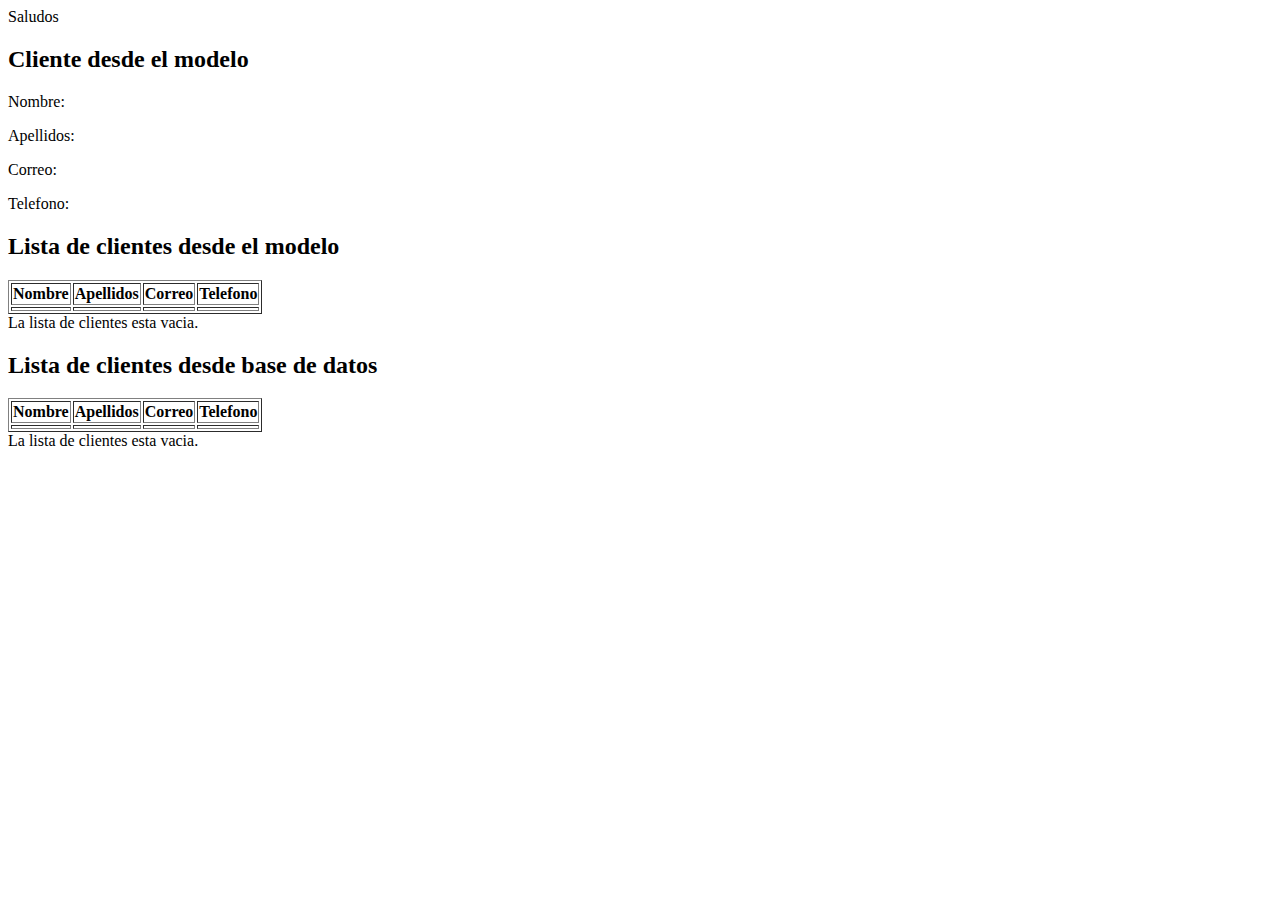
==== src/main/resources/templates/index.html @ 82e17e18 "Se actualizo el proyecto de acuerdo con lo visto en clase #4" ====
<!DOCTYPE html>
<!--
To change this license header, choose License Headers in Project Properties.
To change this template file, choose Tools | Templates
and open the template in the editor.
-->
<html xmlns:th="http://www.thymeleaf.org">
    <head>
        <title>TODO supply a title</title>
        <meta charset="UTF-8">
        <meta name="viewport" content="width=device-width, initial-scale=1.0">
        <title>Tech Shop</title>
        
        <style>
            .ejemplo{ color: goldenrod;}            
        </style>
        
    </head>
    <body>
        <div>Saludos</div>
        <p th:text="${Mensaje}"></p> <!-- ojo la nomenclatura para definir el nombre del objeto que recibe "$(nombre)"-->
                                     <!-- recibe lo que este escrito desde mensaje -->   
        <p th:text="${Nombre}"></p>
        
        <h2>Cliente desde el modelo</h2>
        
        <p>Nombre: <span th:text="${cliente.nombre}"></span></p> <!-- se llama al objeto del modelo (cliente) y su atributo (nombre) USAR CORCHETES-->
        <p>Apellidos: <span th:text="${cliente.apellidos}"></span></p>
        <p>Correo: <span th:text="${cliente.correo}"></span></p>
        <p>Telefono: <span th:text="${cliente.telefono}"></span></p>
        
        
        <h2>Lista de clientes desde el modelo</h2>
        
        <!-- se inserta tabla a partir de palette, se le borra una seccion -->
        
        <div th:if="${clientes != null and !clientes.empty}">  <!-- si el objeto clientes es diferente de nulo Y no es vacio entonces muestra la tabla-->
        <table border="1">
            <thead>
                <tr>   <!-- esta define la primera fila (categorias)-->
                    <th>Nombre</th>
                    <th>Apellidos</th>
                    <th>Correo</th>
                    <th>Telefono</th>
                </tr>
            </thead>
            <tbody>
                <tr th:each="item: ${clientes}">  <!-- por cada item dentro de clientes pinta una fila completa. USAR CORCHETES-->                    
                    <!-- if en linea. Si el item.nombre es igual a Jonathan entonces aplica la clase ejemplo sino aplica clase error-->
                    <td th:text="${item.nombre}" th:class="${item.nombre == 'Julian'} ? 'ejemplo':'error'"></td>                            
                    <td th:text="${item.apellidos}"></td>
                    <td th:text="${item.correo}"></td>
                    <td th:text="${item.telefono}"></td>
                </tr>
            </tbody>
        </table>
            </div>
        
        <div th:if="${clientes == null or clientes.empty}"> <!-- si el objeto clientes es nulo O el objeto esta vacio entonces muestra esta tabla -->
            La lista de clientes esta vacia.        
        </div>
        
        <h2>Lista de clientes desde base de datos</h2>
        
        <!-- se inserta tabla a partir de palette, se le borra una seccion -->
        
        <div th:if="${clientesDB != null and !clientesDB.empty}">  <!-- si el objeto clientes es diferente de nulo Y no es vacio entonces muestra la tabla-->
        <table border="1">
            <thead>
                <tr>   <!-- esta define la primera fila (categorias)-->
                    <th>Nombre</th>
                    <th>Apellidos</th>
                    <th>Correo</th>
                    <th>Telefono</th>
                </tr>
            </thead>
            <tbody>
                <tr th:each="item: ${clientesDB}">  <!-- por cada item dentro de clientes pinta una fila completa. USAR CORCHETES-->                    
                    <!-- if en linea. Si el item.nombre es igual a Jonathan entonces aplica la clase ejemplo sino aplica clase error-->
                    <td th:text="${item.nombre}" th:class="${item.nombre == 'Julian'} ? 'ejemplo':'error'"></td>                            
                    <td th:text="${item.apellidos}"></td>
                    <td th:text="${item.correo}"></td>
                    <td th:text="${item.telefono}"></td>
                </tr>
            </tbody>
        </table>
            </div>
        
        <div th:if="${clientesDB == null or clientesDB.empty}"> <!-- si el objeto clientes es nulo O el objeto esta vacio entonces muestra esta tabla -->
            La lista de clientes esta vacia.        
        </div>

        
        
    </body>
</html>
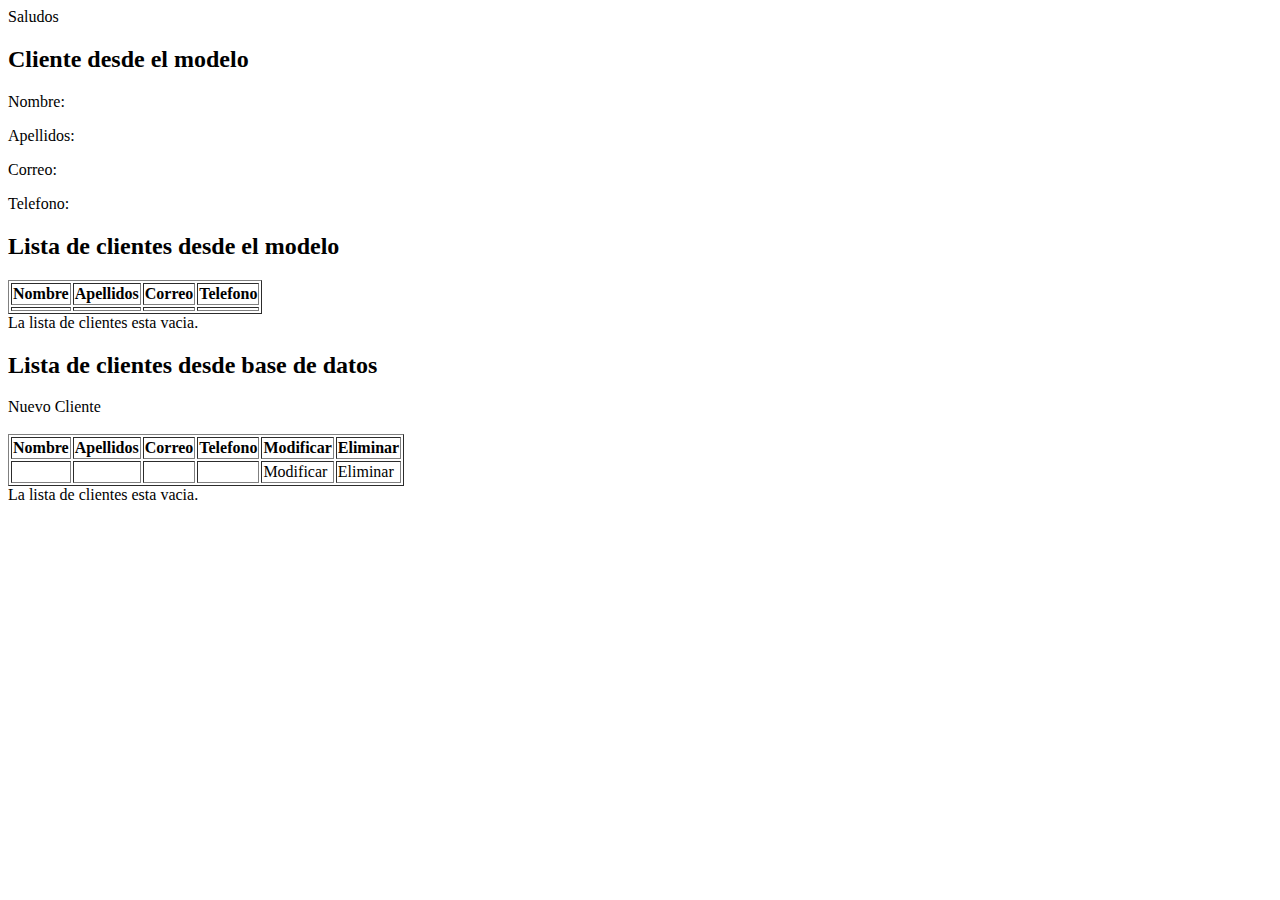
==== commit e94ac065: "Se actualizo el proyecto de acuerdo con lo visto en clase #5" ====
--- a/src/main/resources/templates/index.html
+++ b/src/main/resources/templates/index.html
@@ -17,14 +17,17 @@
         
     </head>
     <body>
+        
+        <header th:replace="layout/plantilla :: header"/>    
+        <!-- ojo la nomenclatura para definir el nombre del objeto que recibe "$(nombre)". recibe lo que este escrito desde Mensaje en este caso-->  
+        
         <div>Saludos</div>
-        <p th:text="${Mensaje}"></p> <!-- ojo la nomenclatura para definir el nombre del objeto que recibe "$(nombre)"-->
-                                     <!-- recibe lo que este escrito desde mensaje -->   
-        <p th:text="${Nombre}"></p>
+        <p th:text="${Mensaje}"></p> 
+        <p th:text="${Nombre}"></p>      
         
         <h2>Cliente desde el modelo</h2>
-        
-        <p>Nombre: <span th:text="${cliente.nombre}"></span></p> <!-- se llama al objeto del modelo (cliente) y su atributo (nombre) USAR CORCHETES-->
+        <!-- se llama al objeto del modelo (cliente) y su atributo (nombre). USAR CORCHETES-->
+        <p>Nombre: <span th:text="${cliente.nombre}"></span></p> 
         <p>Apellidos: <span th:text="${cliente.apellidos}"></span></p>
         <p>Correo: <span th:text="${cliente.correo}"></span></p>
         <p>Telefono: <span th:text="${cliente.telefono}"></span></p>
@@ -62,8 +65,14 @@
         
         <h2>Lista de clientes desde base de datos</h2>
         
-        <!-- se inserta tabla a partir de palette, se le borra una seccion -->
+        <!-- Cambios hechos en clase5 -->
+        <!-- Arroba xq va a ser una accion, no se usa $ xq ese es para objetos -->
+        <!-- el / hace referencia al indexController -->
+        <a th:href="@{/nuevoCliente}">Nuevo Cliente</a>
+        <br>
+        <br>
         
+        <!-- se inserta tabla a partir de palette, se le borra una seccion -->        
         <div th:if="${clientesDB != null and !clientesDB.empty}">  <!-- si el objeto clientes es diferente de nulo Y no es vacio entonces muestra la tabla-->
         <table border="1">
             <thead>
@@ -72,6 +81,8 @@
                     <th>Apellidos</th>
                     <th>Correo</th>
                     <th>Telefono</th>
+                    <th>Modificar</th>
+                    <th>Eliminar</th>
                 </tr>
             </thead>
             <tbody>
@@ -81,6 +92,8 @@
                     <td th:text="${item.apellidos}"></td>
                     <td th:text="${item.correo}"></td>
                     <td th:text="${item.telefono}"></td>
+                    <td><a th:href="@{/modificarCliente/} + ${cliente.idcliente}">Modificar</td>
+                    <td><a th:href="@{/eliminarCliente/} + ${cliente.idcliente}">Eliminar</td>
                 </tr>
             </tbody>
         </table>
@@ -89,8 +102,7 @@
         <div th:if="${clientesDB == null or clientesDB.empty}"> <!-- si el objeto clientes es nulo O el objeto esta vacio entonces muestra esta tabla -->
             La lista de clientes esta vacia.        
         </div>
+        <footer th:replace="layout/plantilla :: footer"/>
 
-        
-        
     </body>
 </html>
